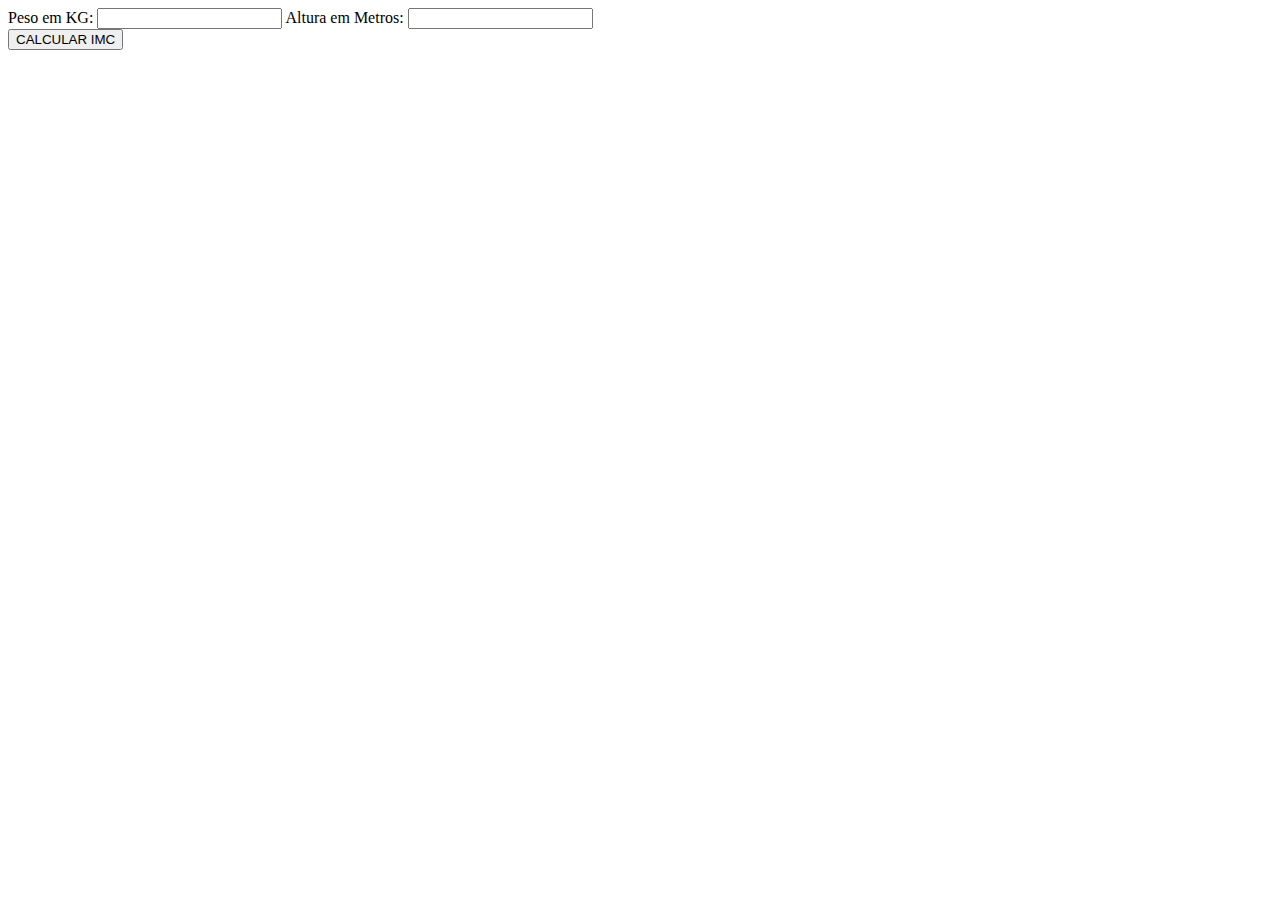
==== Documents/KAWANE3E/TESTE_DE_FRONTEND/index.html @ c2d6cc59 "Atividade desafio de cálculo de IMC - Teste de Front-End" ====
<!DOCTYPE html>
<html lang="en">
<head>
    <meta charset="UTF-8">
    <meta http-equiv="X-UA-Compatible" content="IE=edge">
    <meta name="viewport" content="width=device-width, initial-scale=1.0">
    <title>Document</title>
    <link rel="stylesheet" href="style.css">
</head>
<body>
    <form>
        <div>
          <label for="Peso">Peso em KG: </label>
          <input type="number" id="peso" name="name" />
          <label for="Altura">Altura em Metros: </label>
          <input type="number" id="altura" name="name" />
        </div>
        <div>
          <button>CALCULAR IMC</button>
        </div>
      </form>
    <script src="script.js"></script>
</body>
</html>
---- Documents/KAWANE3E/TESTE_DE_FRONTEND/style.css ----
.teste{
    justify-content: center;
}
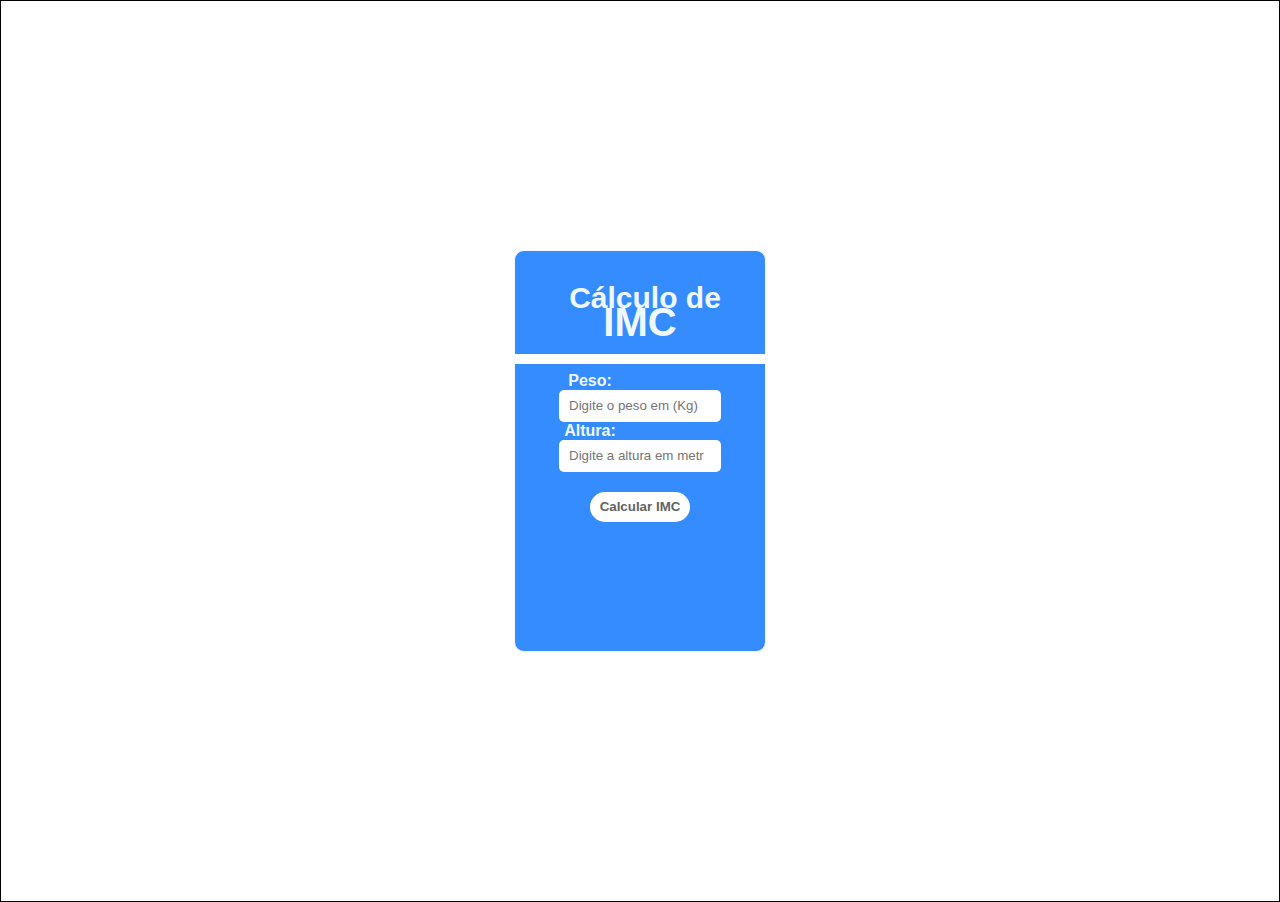
==== commit 912db91b: "Modificações e atualizações -> OBJECTS, TESTE FRONTEND, PROJETOREVISAO." ====
--- a/Documents/KAWANE3E/TESTE_DE_FRONTEND/index.html
+++ b/Documents/KAWANE3E/TESTE_DE_FRONTEND/index.html
@@ -1,4 +1,44 @@
 <!DOCTYPE html>
+<html lang="en">
+<head>
+    <meta charset="UTF-8">
+    <meta http-equiv="X-UA-Compatible" content="IE=edge">
+    <meta name="viewport" content="width=device-width, initial-scale=1.0">
+    <title>Calcular IMC</title>
+    <link rel="stylesheet" href="style.css">
+
+    <link rel="shortcut icon" href="./3884483.png" type="image.png">
+</head>
+<body>
+    <script src="script.js"></script>
+
+    <div class="conteudo">
+
+    <h1 class="titulo">Cálculo de</h1>
+    <h1 class="titulo2">IMC</h1><hr>
+
+    <div class="caixas">
+     <label for="peso">Peso:</label>
+    <input type="number" id="peso" required placeholder="Digite o peso em (Kg)" onkeydown="if(event.keyCode==13) verificarSeTemCoisa(event)">
+    
+
+    <label for="altura">Altura:</label>
+    <input type="number" id="altura" required placeholder="Digite a altura em metros" onkeydown="if(event.keyCode==13) verificarSeTemCoisa(event)"> 
+    </div>
+
+    <div class="botao1">
+        <button id="botao" onclick="calcular()">Calcular IMC</button>
+    </div>
+    <div id="resultado"><h1 class="resultado2"></h1></div>
+    </div>
+
+
+
+
+
+<!-- TESTAR EM CASA -->
+
+<!-- <!DOCTYPE html>
 <html lang="en">
 <head>
     <meta charset="UTF-8">
@@ -12,14 +52,20 @@
         <div>
           <label for="Peso">Peso em KG: </label>
           <input type="number" id="peso" name="name" />
+
           <label for="Altura">Altura em Metros: </label>
           <input type="number" id="altura" name="name" />
+        
+
+        <div>
+          <button onclick="calcular()">CALCULAR IMC</button>
         </div>
-        <div>
-          <button>CALCULAR IMC</button>
-        </div>
+
+          <div id="resultado">
+            <h1 id="textoResultado"></h1>
+          </div>
+      </div>
       </form>
     <script src="script.js"></script>
 </body>
-</html>
-
+</html
--- a/Documents/KAWANE3E/TESTE_DE_FRONTEND/style.css
+++ b/Documents/KAWANE3E/TESTE_DE_FRONTEND/style.css
@@ -1,3 +1,79 @@
-.teste{
+body{
+    height: 100vh;
+    border: 1px solid black;
+    margin: 0;
+    display: flex;
     justify-content: center;
-}+    align-items: center;
+}
+
+.conteudo{
+    width: 250px;
+    height: 400px;
+    background-color: rgb(53, 140, 255);
+    border: 1px solid;
+    display: flex;
+    flex-direction: column;
+    align-items: center;
+    color:aliceblue;
+    font-family:'Segoe UI', Tahoma, Geneva, Verdana, sans-serif;
+    border-radius: 10px;
+}
+
+.caixas{
+    display: flex;
+    flex-direction: column;
+    justify-content: center;
+    align-items: center;
+}
+
+input{
+    width: 150px;
+    height: 30px;
+    border: none;
+    border-radius: 5px;
+    padding-left: 10px;
+}
+
+label{
+    font-weight: 600;
+    margin-left: -100px;
+}
+
+hr{
+    width: 450px;
+    height: 10px;
+    background-color: white;
+    margin-top: -18px;
+    border: none;
+}
+.titulo {
+    text-decoration: none;
+    font-family:'Segoe UI', Tahoma, Geneva, Verdana, sans-serif;
+    transition: 0.5s;
+    margin: 1em 1em;
+    padding-left: 10px;
+    border: 0px solid;
+    border-radius: 5px;
+    font-size: 30px;
+}
+
+.titulo2 {
+    margin-top: -45px;
+    font-size: 40px;
+}
+
+button{
+    border: none;
+    margin-top: 20px;
+    width: 100px;
+    height: 30px;
+    border-radius: 15px;
+    background-color: white;
+    font-weight: 600;
+    color: rgb(99, 99, 99);
+}
+
+#resultado {
+    margin-top: 35px;
+}
--- a/Documents/KAWANE3E/TESTE_DE_FRONTEND/style.css
+++ b/Documents/KAWANE3E/TESTE_DE_FRONTEND/style.css
@@ -1,3 +1,79 @@
-.teste{
+body{
+    height: 100vh;
+    border: 1px solid black;
+    margin: 0;
+    display: flex;
     justify-content: center;
-}+    align-items: center;
+}
+
+.conteudo{
+    width: 250px;
+    height: 400px;
+    background-color: rgb(53, 140, 255);
+    border: 1px solid;
+    display: flex;
+    flex-direction: column;
+    align-items: center;
+    color:aliceblue;
+    font-family:'Segoe UI', Tahoma, Geneva, Verdana, sans-serif;
+    border-radius: 10px;
+}
+
+.caixas{
+    display: flex;
+    flex-direction: column;
+    justify-content: center;
+    align-items: center;
+}
+
+input{
+    width: 150px;
+    height: 30px;
+    border: none;
+    border-radius: 5px;
+    padding-left: 10px;
+}
+
+label{
+    font-weight: 600;
+    margin-left: -100px;
+}
+
+hr{
+    width: 450px;
+    height: 10px;
+    background-color: white;
+    margin-top: -18px;
+    border: none;
+}
+.titulo {
+    text-decoration: none;
+    font-family:'Segoe UI', Tahoma, Geneva, Verdana, sans-serif;
+    transition: 0.5s;
+    margin: 1em 1em;
+    padding-left: 10px;
+    border: 0px solid;
+    border-radius: 5px;
+    font-size: 30px;
+}
+
+.titulo2 {
+    margin-top: -45px;
+    font-size: 40px;
+}
+
+button{
+    border: none;
+    margin-top: 20px;
+    width: 100px;
+    height: 30px;
+    border-radius: 15px;
+    background-color: white;
+    font-weight: 600;
+    color: rgb(99, 99, 99);
+}
+
+#resultado {
+    margin-top: 35px;
+}
